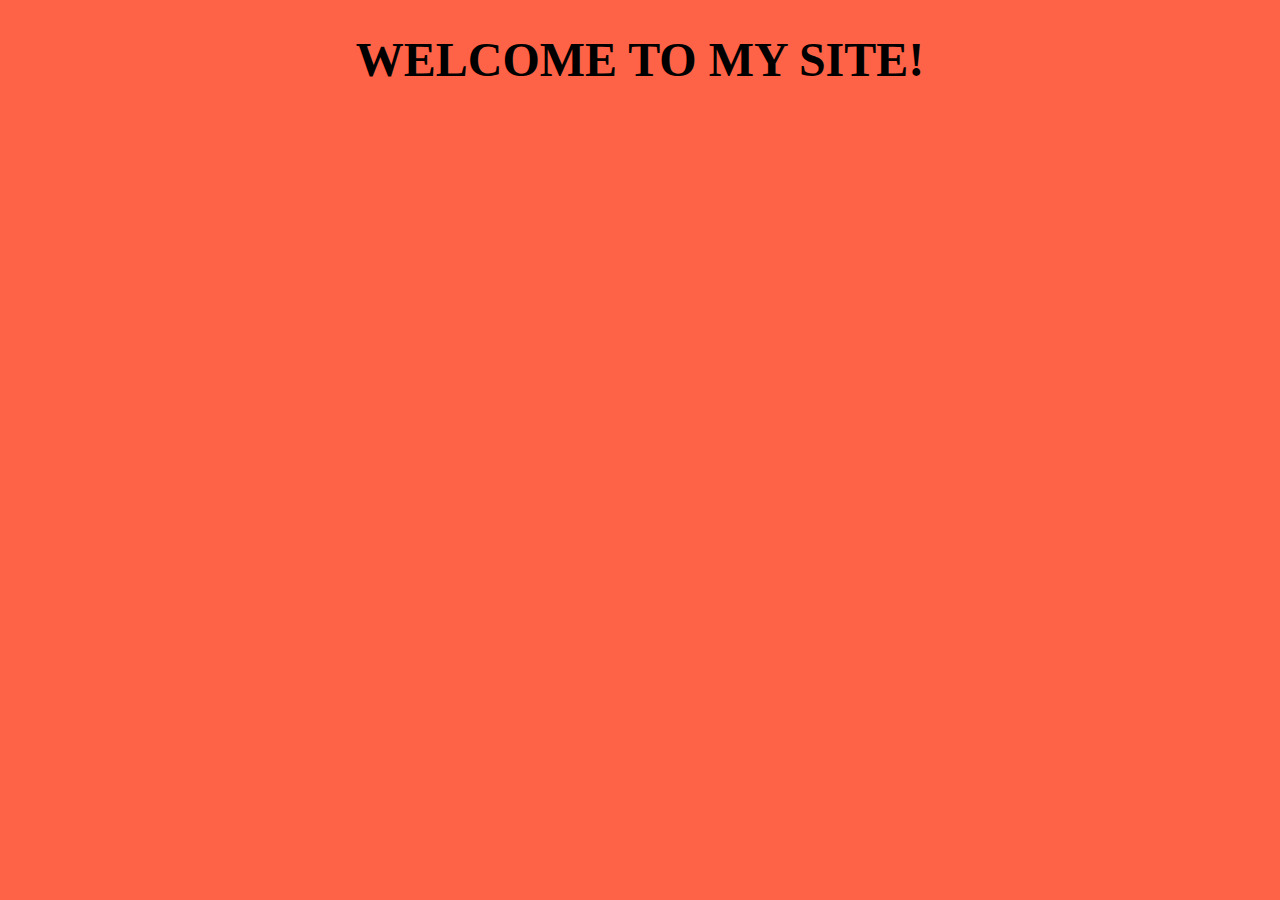
==== index.html @ 827b91c8 "Index" ====
<!DOCTYPE html>
<html lang="en">
<head>
    <link rel="stylesheet" type= "text/css" href="styles/proposal.css" />

    <meta charset="UTF-8">
    <meta name="viewport" content="width=device-width, initial-scale=1.0">
    <title>Index - Maddy Paro</title>
</head>
<body>
<h1>Welcome to my site!</h1>
---- styles/proposal.css ----
h1 {
    text-align: center;
    font-family: Georgia, "Times New Roman", Times, serif;
    font-size: 36pt;
    color: black;
    text-transform: uppercase;
    font-stretch: condensed;
  }

h2 {
    text-align: center;
    font-family: Georgia, 'Times New Roman', Times, serif;
    font-style: italic;
    color: black;
    font-stretch: condensed;
}
h3 {
    text-align: center;
    font-family: Georgia, 'Times New Roman', Times, serif;
    color: silver;
    font-stretch: condensed;
}
body {
    background-color: tomato;
}
img {
    display: block;
    margin-left: auto;
    margin-right: auto;
    width: 50%;
}
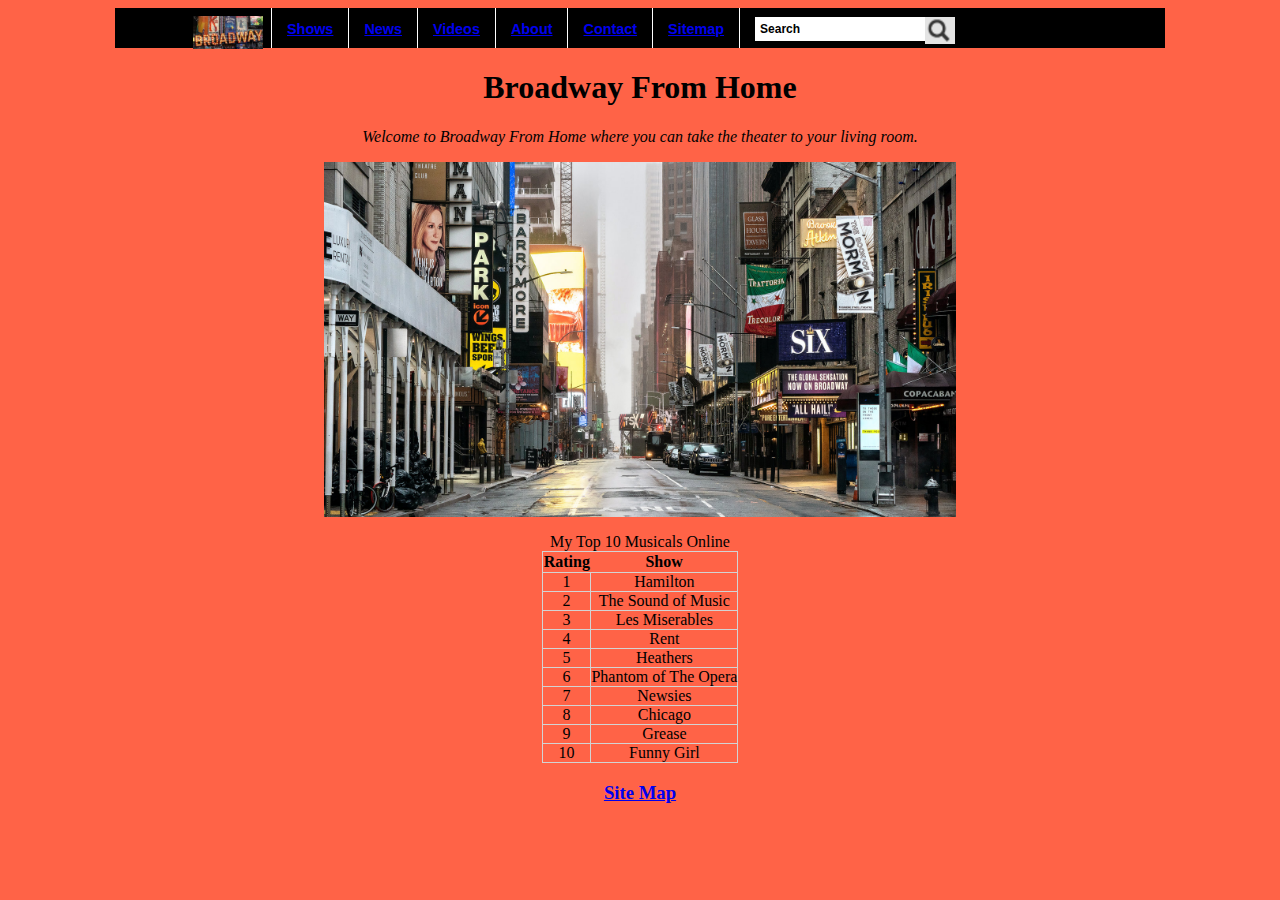
==== commit 890e1f9a: "Project Version 1" ====
--- a/index.html
+++ b/index.html
@@ -1,11 +1,96 @@
 <!DOCTYPE html>
 <html lang="en">
 <head>
-    <link rel="stylesheet" type= "text/css" href="styles/proposal.css" />
-
+    <link 
+    rel="stylesheet" 
+    type= "text/css" 
+    href="styles/index.css" />
     <meta charset="UTF-8">
     <meta name="viewport" content="width=device-width, initial-scale=1.0">
-    <title>Index - Maddy Paro</title>
+    <title>Broadway From Home</title>
 </head>
 <body>
-<h1>Welcome to my site!</h1>+    <div id="top">
+        <a href="http://broadway-from-home.com" id="logo"></a>
+      <img id="logo" src="prop.images/dra_198_image.jpg"></img>
+      <div class="topsection topmenu">
+          <a href="shows.html">Shows</a>
+      </div>
+      <div class="topsection topmenu">
+        <a href="news.html">News</a>
+      </div>
+      <div class="topsection topmenu">
+        <a href="videos.html">Videos</a>
+      </div>
+      <div class="topsection topmenu">
+        <a href="about.html">About</a>
+      </div>
+      <div class="topsection topmenu">
+        <a href="feedback.html">Contact</a>
+      </div>
+      <div class="topsection topmenu">
+        <a href="sitemap.html">Sitemap</a>
+      </div>
+      <div class="topsection topmenu">
+        <input id="searchbox" type="text" value="Search">  
+        <input type="image" id="magnify-glass" src="prop.images/magnifying-glass.png">
+      </div>
+    </div>
+    <h1>Broadway From Home</h1>
+    <p>Welcome to Broadway From Home where you can take
+        the theater to your living room.
+    </p>
+    <p>
+        <img src="prop.images/00virus-broadway-1-videoSixteenByNineJumbo1600-v2.jpg" alt="Broadway">
+    </p>
+    <p>
+        <table >
+            <caption>My Top 10 Musicals Online</caption>
+            <tr>
+                <th>Rating</th>
+                <th>Show</th>
+            </tr>
+            <tr>
+                <td>1</td>
+                <td>Hamilton</td>
+            </tr>
+            <tr>
+                <td>2</td>
+                <td>The Sound of Music</td>
+            </tr>
+            <tr>
+                <td>3</td>
+                <td>Les Miserables</td>
+            </tr>
+            <tr>
+                <td>4</td>
+                <td>Rent</td>
+            </tr>
+            <tr>
+                <td>5
+                </td>
+                <td>Heathers</td>
+            <tr>
+                <td>6</td>
+                <td>Phantom of The Opera</td>
+            </tr>
+            <tr>
+            <td>7</td>
+            <td>Newsies</td>
+        </tr>
+        <tr>
+            <td>8</td>
+            <td>Chicago</td>
+        </tr>
+        <tr>
+            <td>9</td>
+            <td>Grease</td>
+        </tr>
+        <tr>
+            <td>10</td>
+            <td>Funny Girl</td>
+        </tr>
+        </table>
+    </p>
+    <h3><a href="sitemap.html">Site Map</a></h3>
+</body>--- a/styles/index.css
+++ b/styles/index.css
@@ -0,0 +1,86 @@
+#top{
+    width: 1050px;
+    margin: 0 auto;
+    height: 40px;
+    background-color: black;
+  }
+  body{
+    font-family: Helvetica, Arial, sans-serif;
+    background-color: tomato;
+}
+  #logo {
+    margin-top: 8px;
+    width: 70px;
+    float: left;
+    margin-right: 8px;
+  }
+  .topsection {
+    float: left;
+    border-left: 1px white solid;
+    height: 100%;
+  }
+  #signin-image {
+    width: 25px;
+    margin: 11px 15px;
+    float: left;
+    color: white;
+  }
+  .topmenu {
+    font-weight: bold;
+    font-size: 90%;
+    padding: 13px 15px 0 15px;
+    height: 27px;
+    color: white;
+  }
+  div:hover {
+      color: grey;
+  }
+  #more-arrow {
+    width: 16px;
+    margin-left: 20px;
+  }
+  #searchbox {
+    background-color: white;
+    border: none;
+    font-weight: bold;
+    font-size: 12px;
+    padding: 5px;
+    margin: -4px 0 5px;
+    float: left;
+  }
+  #magnify-glass {
+    height: 27px;
+    margin-top: -4px;
+  }
+  h1 {
+      font-family: 'Times New Roman', Times, serif;
+      font-style: bold;
+      font-size: xx-large;
+     text-align: center;
+  }
+  p {
+      font-family: 'Times New Roman', Times, serif;
+      text-align: center;
+      font-style: italic;
+  }
+  img {
+    display: block;
+    margin-left: auto;
+    margin-right: auto;
+    width: 50%;
+}
+table, tr, td{
+  margin-left: auto;
+  margin-right: auto;
+  border: 1px solid lightgray;
+  border-collapse: collapse;
+  border-spacing: 10px;
+  width: 15% 30% 30% 10% 10%;
+  text-align: center;
+  padding: 0%;
+  font-family: 'Times New Roman', Times, serif;
+}
+h3 {
+  text-align: center;
+  font-family: 'Times New Roman', Times, serif;
+}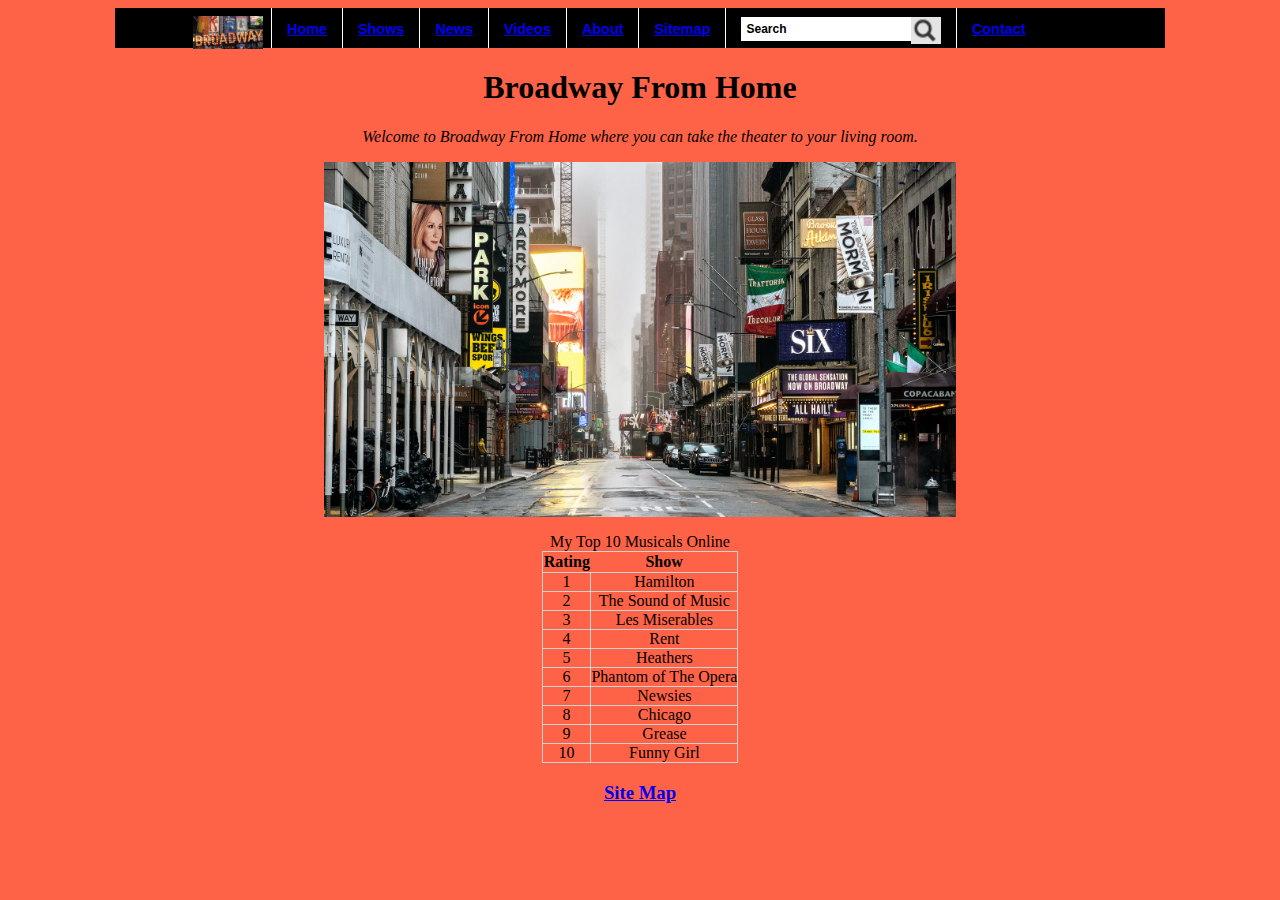
==== commit e67534ab: "Project Version 1" ====
--- a/index.html
+++ b/index.html
@@ -14,6 +14,9 @@
         <a href="http://broadway-from-home.com" id="logo"></a>
       <img id="logo" src="prop.images/dra_198_image.jpg"></img>
       <div class="topsection topmenu">
+        <a href="index.html">Home</a>
+    </div>
+      <div class="topsection topmenu">
           <a href="shows.html">Shows</a>
       </div>
       <div class="topsection topmenu">
@@ -26,14 +29,14 @@
         <a href="about.html">About</a>
       </div>
       <div class="topsection topmenu">
-        <a href="feedback.html">Contact</a>
-      </div>
-      <div class="topsection topmenu">
         <a href="sitemap.html">Sitemap</a>
       </div>
       <div class="topsection topmenu">
         <input id="searchbox" type="text" value="Search">  
         <input type="image" id="magnify-glass" src="prop.images/magnifying-glass.png">
+      </div>
+      <div class="topsection topmenu">
+        <a href="feedback.html">Contact</a>
       </div>
     </div>
     <h1>Broadway From Home</h1>
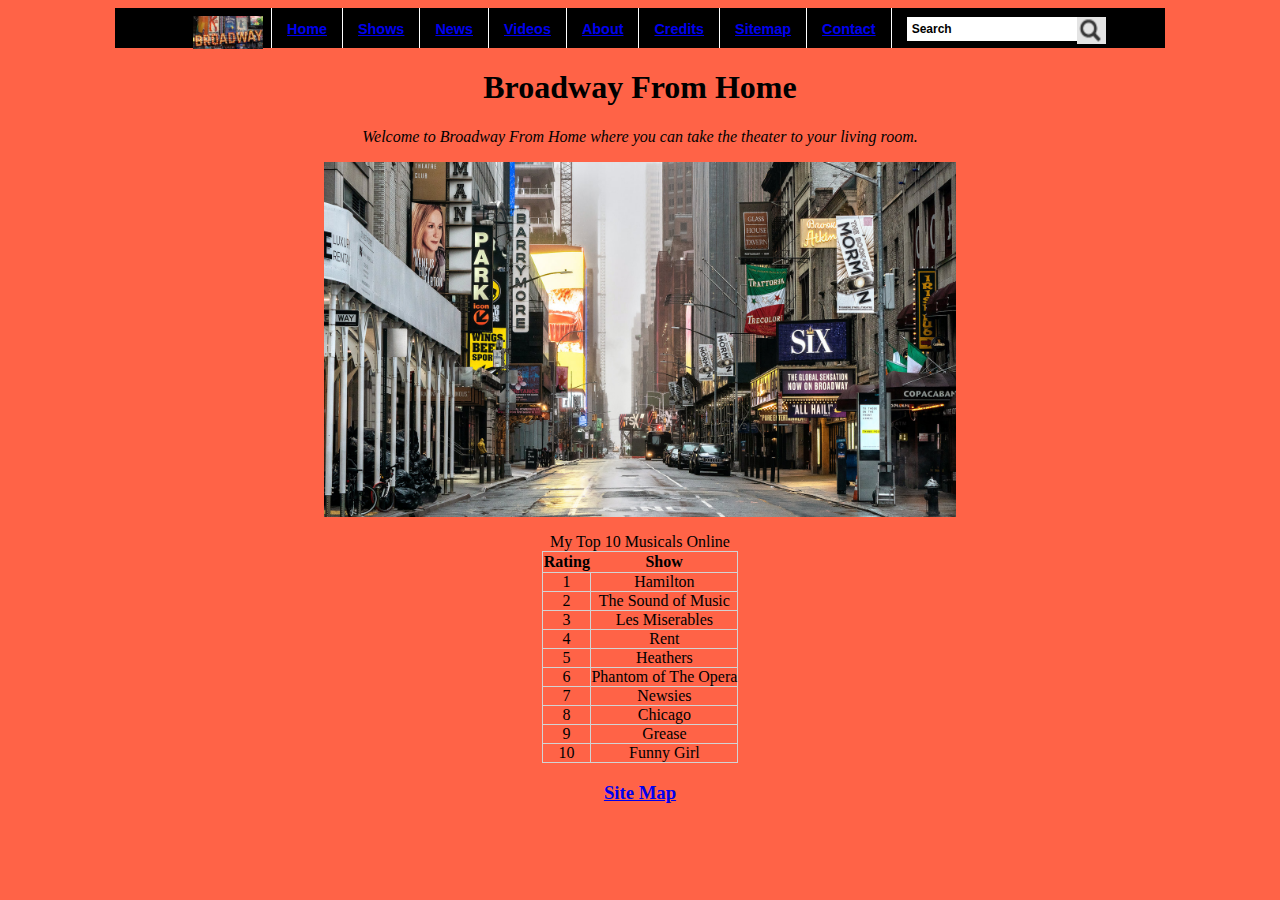
==== commit 4825b23d: "v2.0" ====
--- a/index.html
+++ b/index.html
@@ -1,6 +1,10 @@
 <!DOCTYPE html>
 <html lang="en">
 <head>
+    <link rel="apple-touch-icon" sizes="180x180" href="prop.images/apple-touch-icon.png">
+    <link rel="icon" type="image/png" sizes="32x32" href="prop.images/favicon-32x32.png">
+    <link rel="icon" type="image/png" sizes="16x16" href="prop.images/favicon-16x16.png">
+    <link rel="manifest" href="prop.images/site.webmanifest">
     <link 
     rel="stylesheet" 
     type= "text/css" 
@@ -29,14 +33,17 @@
         <a href="about.html">About</a>
       </div>
       <div class="topsection topmenu">
+          <a href="credits.html">Credits</a>
+      </div>
+      <div class="topsection topmenu">
         <a href="sitemap.html">Sitemap</a>
+      </div>
+      <div class="topsection topmenu">
+        <a href="feedback.html">Contact</a>
       </div>
       <div class="topsection topmenu">
         <input id="searchbox" type="text" value="Search">  
         <input type="image" id="magnify-glass" src="prop.images/magnifying-glass.png">
-      </div>
-      <div class="topsection topmenu">
-        <a href="feedback.html">Contact</a>
       </div>
     </div>
     <h1>Broadway From Home</h1>
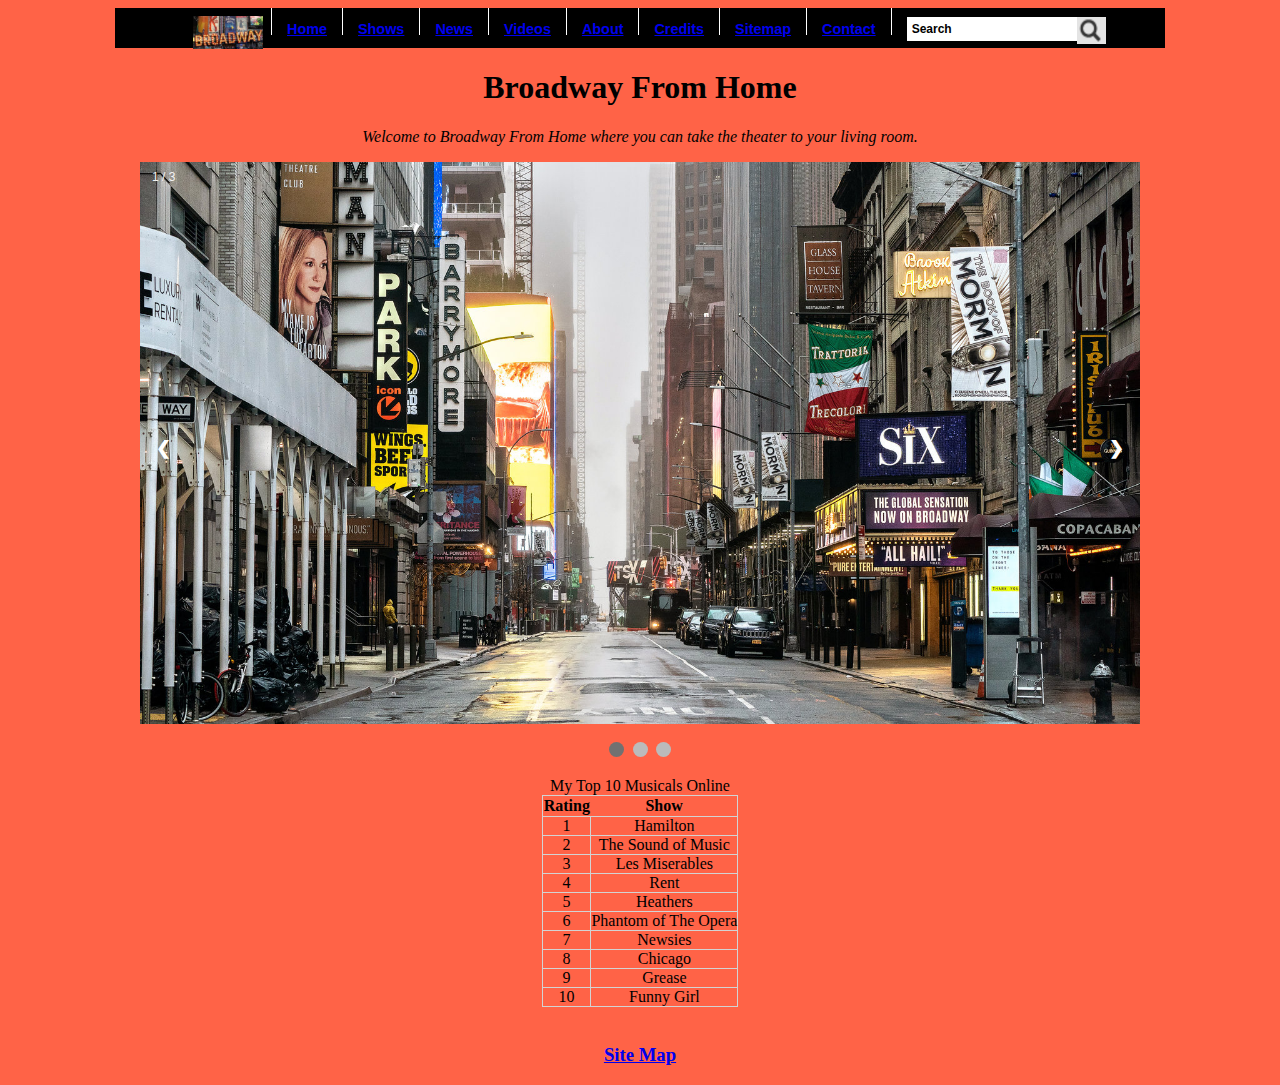
==== commit 4403ea22: "Project Final" ====
--- a/index.html
+++ b/index.html
@@ -11,6 +11,8 @@
     href="styles/index.css" />
     <meta charset="UTF-8">
     <meta name="viewport" content="width=device-width, initial-scale=1.0">
+    <meta name="home broadway news " content="width=device-width, initial-scale=1.0" >
+    <meta name="Maddy Paro">
     <title>Broadway From Home</title>
 </head>
 <body>
@@ -51,7 +53,33 @@
         the theater to your living room.
     </p>
     <p>
-        <img src="prop.images/00virus-broadway-1-videoSixteenByNineJumbo1600-v2.jpg" alt="Broadway">
+        <!-- Slideshow container -->
+<div class="slideshow-container">
+
+    <!-- Full-width images with number and caption text -->
+    <div class="mySlides fade">
+      <div class="numbertext">1 / 3</div>
+      <img src="prop.images/00virus-broadway-1-videoSixteenByNineJumbo1600-v2.jpg" style="width:100%">
+    </div>
+    <div class="mySlides fade">
+      <div class="numbertext">2 / 3</div>
+      <img src="prop.images/0d.jpg" style="width:100%">
+    </div>
+    <div class="mySlides fade">
+      <div class="numbertext">3 / 3</div>
+      <img src="prop.images/broadway-on-demand.jpg" style="width:100%">
+    </div>
+    <!-- Next and previous buttons -->
+    <a class="prev" onclick="plusSlides(-1)">&#10094;</a>
+    <a class="next" onclick="plusSlides(1)">&#10095;</a>
+  </div>
+  <br>
+  <!-- The dots/circles -->
+  <div style="text-align:center">
+    <span class="dot" onclick="currentSlide(1)"></span>
+    <span class="dot" onclick="currentSlide(2)"></span>
+    <span class="dot" onclick="currentSlide(3)"></span>
+  </div>
     </p>
     <p>
         <table >
@@ -101,6 +129,45 @@
             <td>Funny Girl</td>
         </tr>
         </table>
+        <br>
+        <div id="welcome"></div>
     </p>
     <h3><a href="sitemap.html">Site Map</a></h3>
-</body>+    <script>
+        var customerName = prompt("Please enter your name", "");
+if (customerName!= null) {
+    document.getElementById("welcome").innerHTML =
+    "Hello " + customerName + "! Welcome to my page!";
+}
+//"change the text on a page in response to the user's action"
+var slideIndex = 1;
+showSlides(slideIndex);
+
+// Next/previous controls
+function plusSlides(n) {
+  showSlides(slideIndex += n);
+}
+
+// Thumbnail image controls
+function currentSlide(n) {
+  showSlides(slideIndex = n);
+}
+
+function showSlides(n) {
+  var i;
+  var slides = document.getElementsByClassName("mySlides");
+  var dots = document.getElementsByClassName("dot");
+  if (n > slides.length) {slideIndex = 1}
+  if (n < 1) {slideIndex = slides.length}
+  for (i = 0; i < slides.length; i++) {
+      slides[i].style.display = "none";
+  }
+  for (i = 0; i < dots.length; i++) {
+      dots[i].className = dots[i].className.replace(" active", "");
+  }
+  slides[slideIndex-1].style.display = "block";
+  dots[slideIndex-1].className += " active";
+}
+    </script>
+</body>
+</html>--- a/styles/index.css
+++ b/styles/index.css
@@ -83,4 +83,95 @@
 h3 {
   text-align: center;
   font-family: 'Times New Roman', Times, serif;
+}
+#welcome {
+  text-align: center;
+  font-family: 'Times New Roman', Times, serif;
+  font-style: italic;
+  font-size: xx-large;
+}
+* {box-sizing:border-box}
+
+.slideshow-container {
+  max-width: 1000px;
+  position: relative;
+  margin: auto;
+}
+
+.mySlides {
+  display: none;
+}
+
+.prev, .next {
+  cursor: pointer;
+  position: absolute;
+  top: 50%;
+  width: auto;
+  margin-top: -22px;
+  padding: 16px;
+  color: white;
+  font-weight: bold;
+  font-size: 18px;
+  transition: 0.6s ease;
+  border-radius: 0 3px 3px 0;
+  user-select: none;
+}
+
+.next {
+  right: 0;
+  border-radius: 3px 0 0 3px;
+}
+
+.prev:hover, .next:hover {
+  background-color: rgba(0,0,0,0.8);
+}
+
+.text {
+  color: #f2f2f2;
+  font-size: 15px;
+  padding: 8px 12px;
+  position: absolute;
+  bottom: 8px;
+  width: 100%;
+  text-align: center;
+}
+
+.numbertext {
+  color: #f2f2f2;
+  font-size: 12px;
+  padding: 8px 12px;
+  position: absolute;
+  top: 0;
+}
+
+.dot {
+  cursor: pointer;
+  height: 15px;
+  width: 15px;
+  margin: 0 2px;
+  background-color: #bbb;
+  border-radius: 50%;
+  display: inline-block;
+  transition: background-color 0.6s ease;
+}
+
+.active, .dot:hover {
+  background-color: #717171;
+}
+
+.fade {
+  -webkit-animation-name: fade;
+  -webkit-animation-duration: 1.5s;
+  animation-name: fade;
+  animation-duration: 1.5s;
+}
+
+@-webkit-keyframes fade {
+  from {opacity: .4}
+  to {opacity: 1}
+}
+
+@keyframes fade {
+  from {opacity: .4}
+  to {opacity: 1}
 }